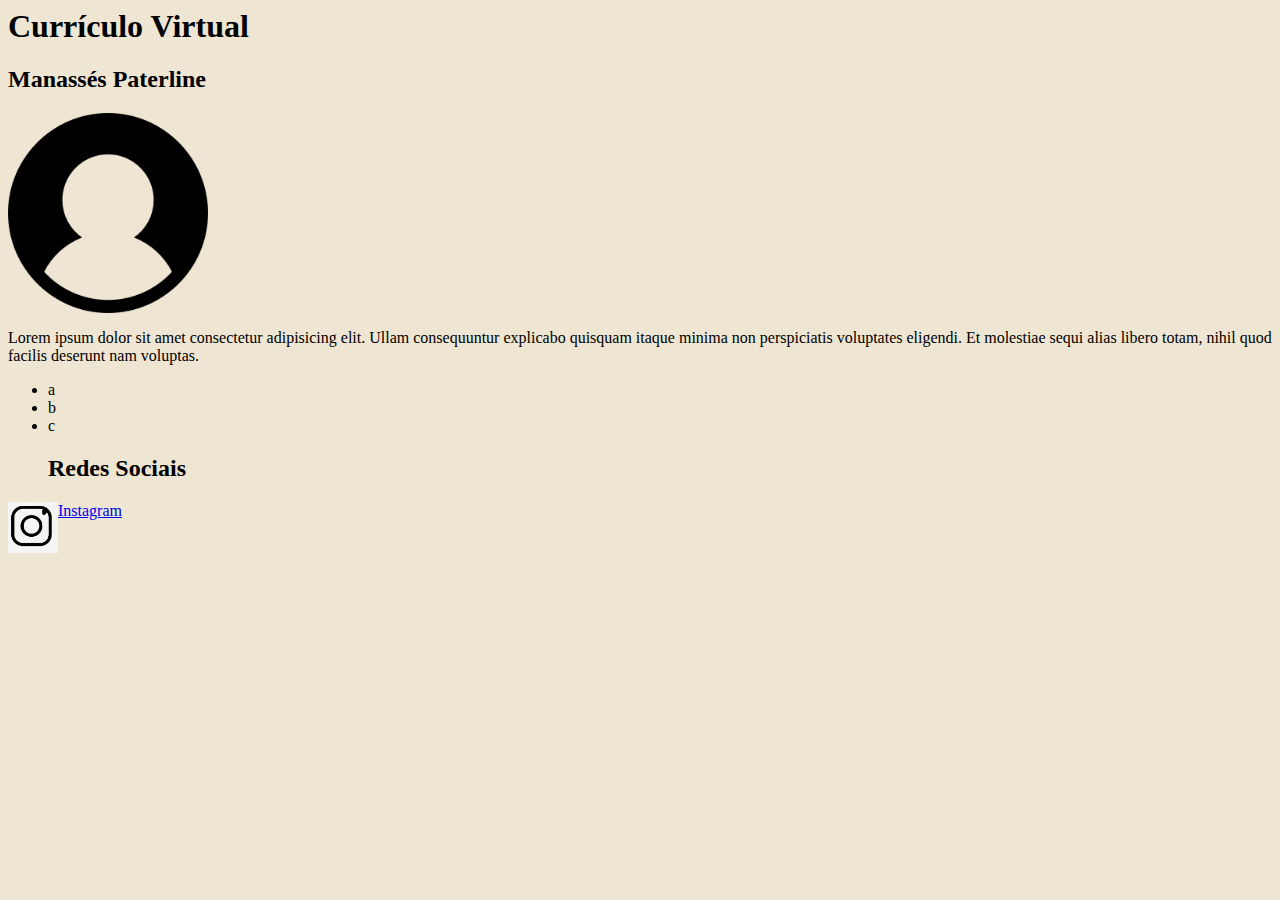
==== index.html @ a392b16d "Segunda versão" ====
<html>

<head>
    <title>Currículo Virtual</title>

    <style>
        body{
            background-color: rgb(238, 229, 210);
        }
    </style>
</head>

<body>

    <h1>Currículo Virtual</h1>
    <h2>Manassés Paterline</h2>
    <img src="./imagens/images.avif" alt="Foto de perfil" width="200">
    <p>Lorem ipsum dolor sit amet consectetur adipisicing elit. Ullam consequuntur explicabo quisquam itaque minima non
        perspiciatis voluptates eligendi. Et molestiae sequi alias libero totam, nihil quod facilis deserunt nam
        voluptas.</p>

    <ul>
        <li>a</li>
        <li>b</li>
        <li>c</li>
    </ul>


    <h2 style="margin-left: 40;">Redes Sociais</h2>

    <img src="./imagens/insta_logo.jpg" alt="Instagram" width="50" style="float: left;">

    <ul>
        <li>
            <a href="https://www.instagram.com" target="_blank">Instagram</a>
        </li>
    </ul>

</body>

</html>
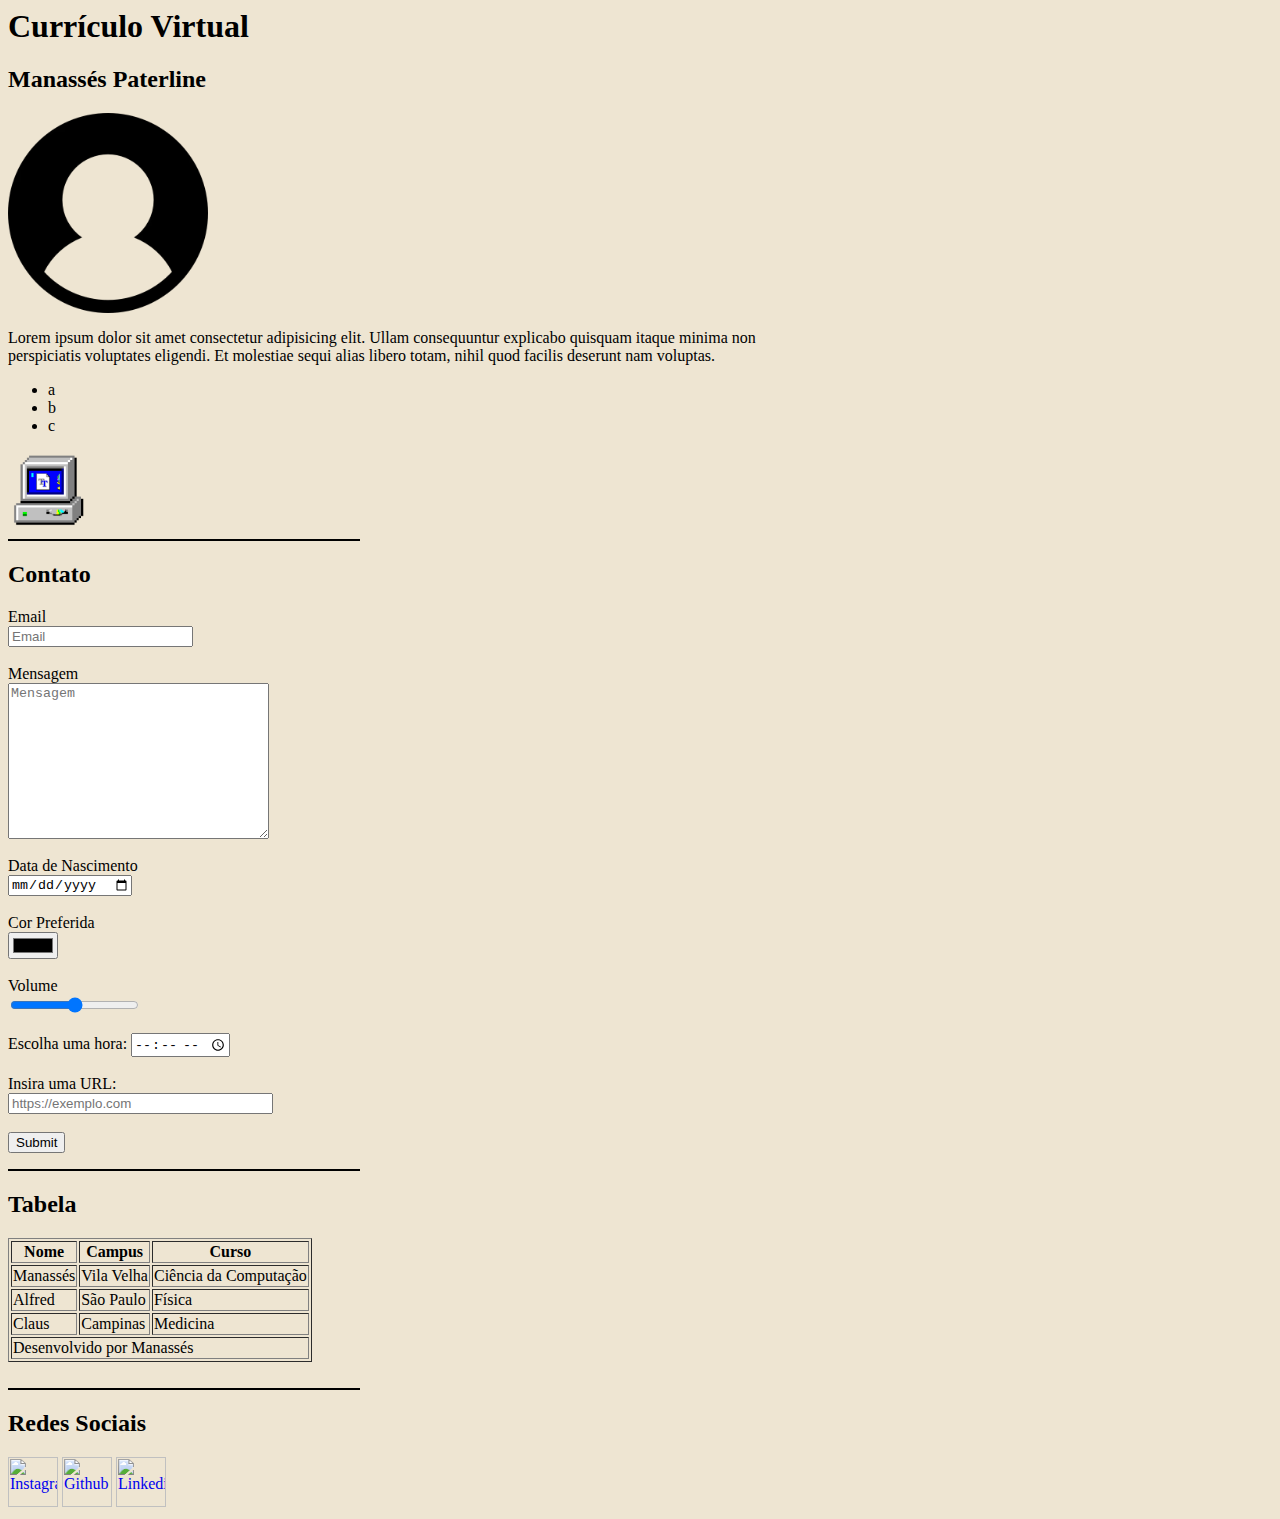
==== commit 5033c2e0: "Quinta versão" ====
--- a/index.html
+++ b/index.html
@@ -15,7 +15,7 @@
     <h1>Currículo Virtual</h1>
     <h2>Manassés Paterline</h2>
     <img src="./imagens/images.avif" alt="Foto de perfil" width="200">
-    <p>Lorem ipsum dolor sit amet consectetur adipisicing elit. Ullam consequuntur explicabo quisquam itaque minima non
+    <p>Lorem ipsum dolor sit amet consectetur adipisicing elit. Ullam consequuntur explicabo quisquam itaque minima non <br>
         perspiciatis voluptates eligendi. Et molestiae sequi alias libero totam, nihil quod facilis deserunt nam
         voluptas.</p>
 
@@ -25,16 +25,85 @@
         <li>c</li>
     </ul>
 
+    <img src="./imagens/computer.gif" alt="Computer Gif" style="width: 80px;">
 
-    <h2 style="margin-left: 40;">Redes Sociais</h2>
+    <hr color="black" align="left" width="350">
+    <h2>Contato</h2>
 
-    <img src="./imagens/insta_logo.jpg" alt="Instagram" width="50" style="float: left;">
+    <form action="#" method="get">
+        <label for="email">Email</label><br>
+        <input type="text" name="email" id="email" placeholder="Email"><br>
+        <br>
+        <label for="mensagem">Mensagem</label><br>
+        <textarea name="mensagem" cols="30" rows="10" placeholder="Mensagem"></textarea><br>
+        <br>
+        <label for="dob">Data de Nascimento</label><br>
+        <input type="date" name="dob"><br>
+        <br>
+        <label for="cor">Cor Preferida</label><br>
+        <input type="color"><br>
+        <br>
+        <label for="volume">Volume</label><br>
+        <input type="range" id="volume" name="volume" min="0" max="100"><br>
+        <br>
+        <label for="time">Escolha uma hora:</label>
+        <input type="time" id="time" name="time"><br>
+        <br>
+        <label for="url">Insira uma URL:</label><br>
+        <input type="url" name="url" id="url" placeholder="https://exemplo.com" pattern="https://.*" size="30" required/><br>
+        <br>
+        <input type="submit"><br>
+    </form>
 
-    <ul>
-        <li>
-            <a href="https://www.instagram.com" target="_blank">Instagram</a>
-        </li>
-    </ul>
+    <hr color="black" align="left" width="350">
+
+    <!-- Table -->
+    <h2>Tabela</h2>
+    
+    <table border="1">
+        <thead>
+            <tr>
+                <th>Nome</th>
+                <th>Campus</th>
+                <th>Curso</th>
+            </tr>
+        </thead>
+        <tbody>
+            <tr>
+                <td>Manassés</td>
+                <td>Vila Velha</td>
+                <td>Ciência da Computação</td>
+            </tr>
+            <tr>
+                <td>Alfred</td>
+                <td>São Paulo</td>
+                <td>Física</td>
+            </tr>
+            <tr>
+                <td>Claus</td>
+                <td>Campinas</td>
+                <td>Medicina</td>
+            </tr>
+        </tbody>
+        <tfoot>
+            <tr>
+                <td colspan="4">Desenvolvido por Manassés</td>
+            </tr>
+        </tfoot>
+    </table>
+    <br>
+
+    <hr color="black" align="left" width="350">
+
+    <h2>Redes Sociais</h2>
+
+    <a href="https://www.instagram.com" target="_blank"><img src="./imagens/instagram.png" alt="Instagram" width="50"></a>
+    <a href="https://www.github.com" target="_blank"><img src="./imagens/github.png" alt="Github" width="50"></a>
+    <a href="https://www.linkedin.com" target="_blank"><img src="./imagens/linkedin.png" alt="Linkedin" width="50"></a>
+
+
+    <!--<img src="./imagens/github.png" alt="Github" width="50" style="float:left">
+    <a href="https://www.github.com">Github</a>-->
 
 </body>
 
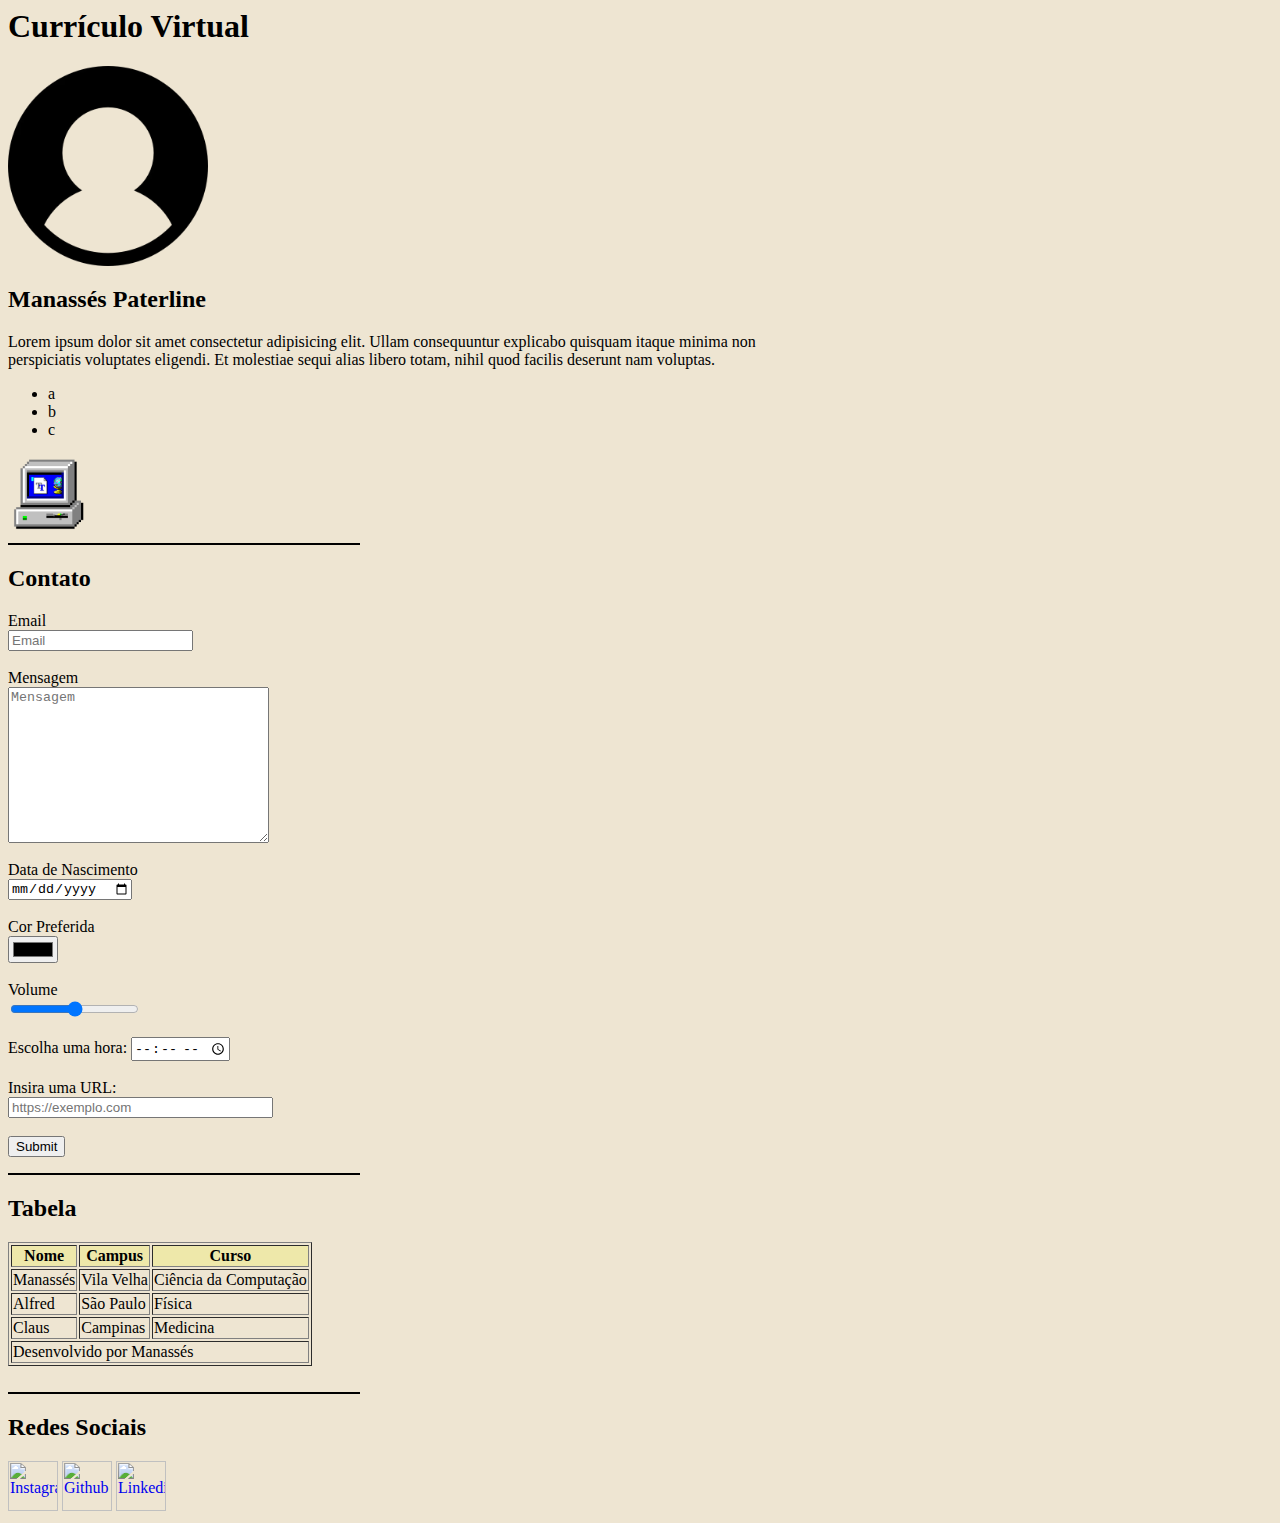
==== commit cdf8d378: "Sexta versão" ====
--- a/index.html
+++ b/index.html
@@ -7,17 +7,31 @@
         body{
             background-color: rgb(238, 229, 210);
         }
+
+        header#about {
+            background-color: blue;
+        }
+
     </style>
+
+
 </head>
 
 <body>
+    
+    <header>
+        <div id="pfimage">
+            <h1>Currículo Virtual</h1>
+            <img src="./imagens/images.avif" alt="Foto de perfil" width="200">
+        </div>
 
-    <h1>Currículo Virtual</h1>
-    <h2>Manassés Paterline</h2>
-    <img src="./imagens/images.avif" alt="Foto de perfil" width="200">
-    <p>Lorem ipsum dolor sit amet consectetur adipisicing elit. Ullam consequuntur explicabo quisquam itaque minima non <br>
-        perspiciatis voluptates eligendi. Et molestiae sequi alias libero totam, nihil quod facilis deserunt nam
-        voluptas.</p>
+        <div id="about">
+            <h2>Manassés Paterline</h2>
+            <p>Lorem ipsum dolor sit amet consectetur adipisicing elit. Ullam consequuntur explicabo quisquam itaque minima non <br>
+                perspiciatis voluptates eligendi. Et molestiae sequi alias libero totam, nihil quod facilis deserunt nam
+                voluptas.</p>
+        </div>
+    </header>
 
     <ul>
         <li>a</li>
@@ -63,9 +77,9 @@
     <table border="1">
         <thead>
             <tr>
-                <th>Nome</th>
-                <th>Campus</th>
-                <th>Curso</th>
+                <th bgcolor="PaleGoldenrod">Nome</th>
+                <th bgcolor="PaleGoldenrod">Campus</th>
+                <th bgcolor="PaleGoldenrod">Curso</th>
             </tr>
         </thead>
         <tbody>
@@ -87,7 +101,7 @@
         </tbody>
         <tfoot>
             <tr>
-                <td colspan="4">Desenvolvido por Manassés</td>
+                <td colspan="3">Desenvolvido por Manassés</td>
             </tr>
         </tfoot>
     </table>
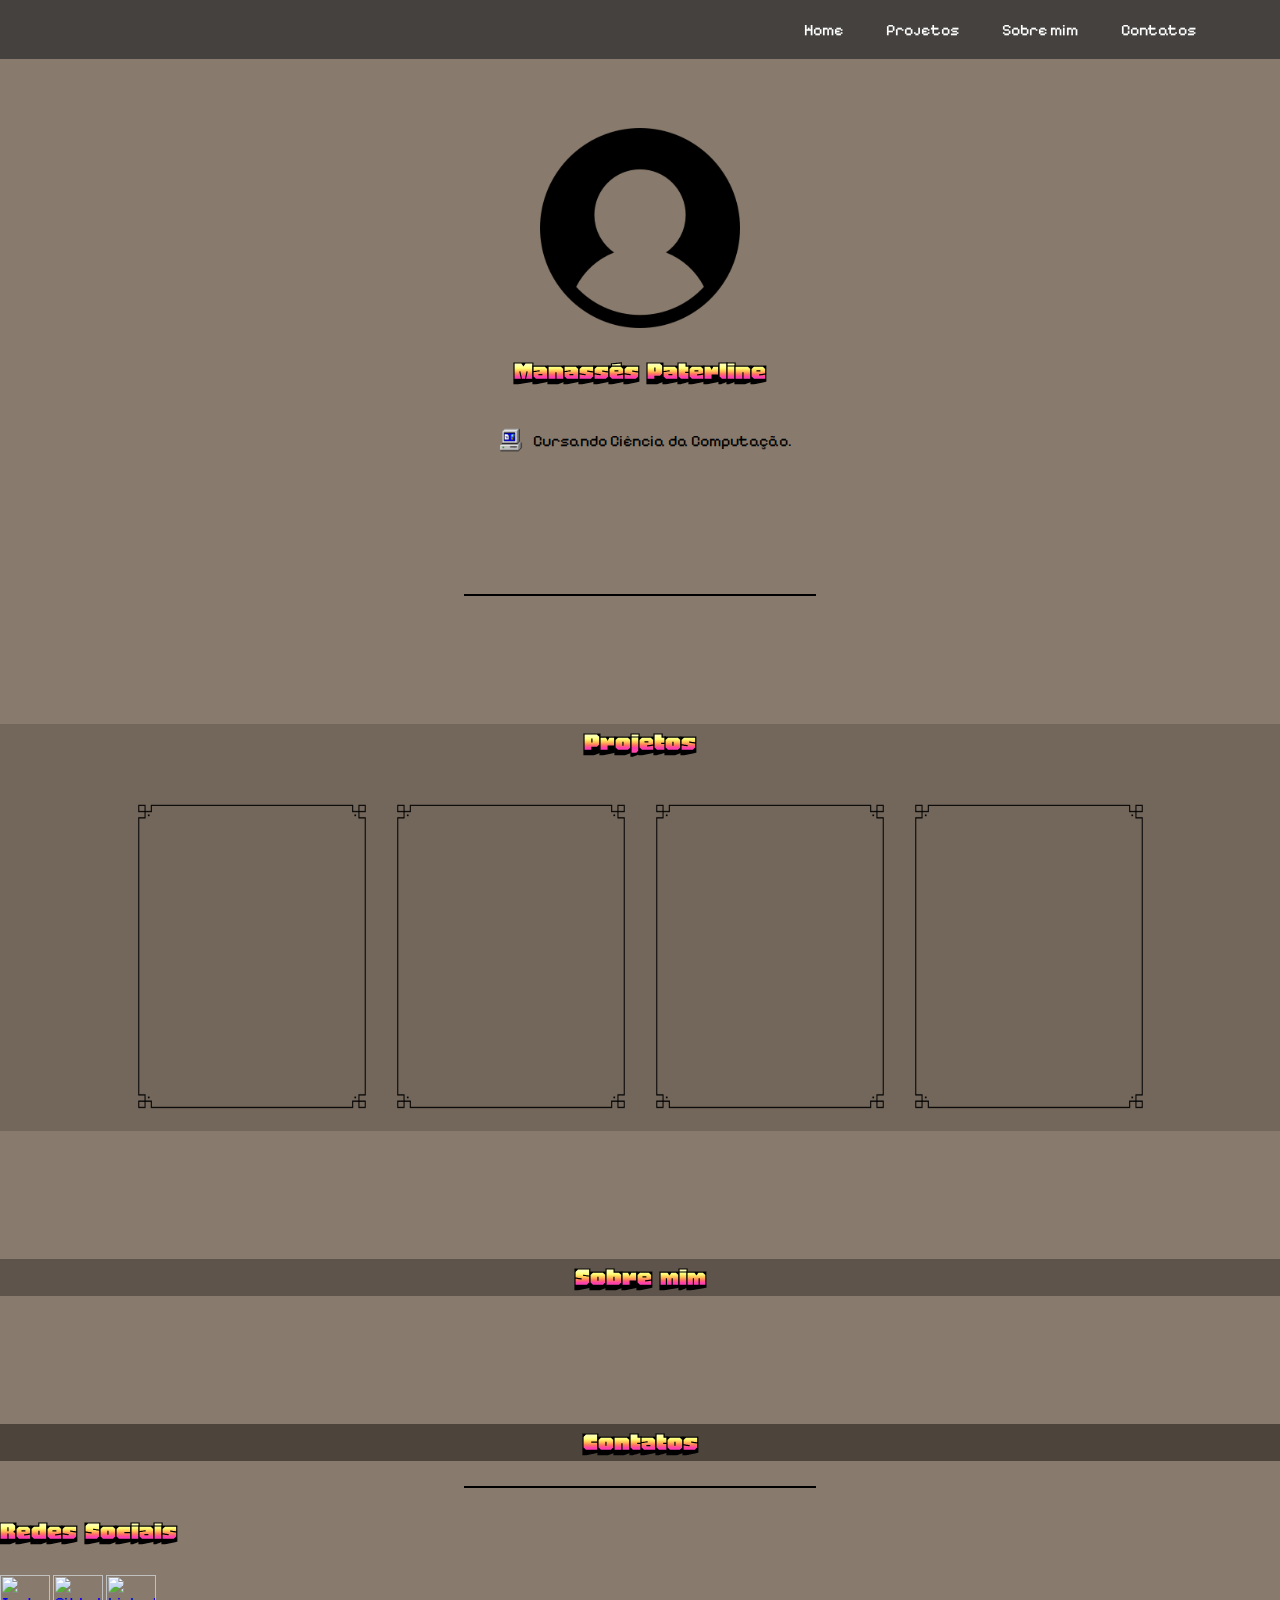
==== commit 638bac00: "Versão 9" ====
--- a/index.html
+++ b/index.html
@@ -1,113 +1,79 @@
+
+<!--honk font-->
+<link rel="preconnect" href="https://fonts.googleapis.com">
+<link rel="preconnect" href="https://fonts.gstatic.com" crossorigin>
+<link href="https://fonts.googleapis.com/css2?family=Honk&display=swap" rel="stylesheet">
+
+<!--pixel sans font-->
+<link rel="preconnect" href="https://fonts.googleapis.com">
+<link rel="preconnect" href="https://fonts.gstatic.com" crossorigin>
+<link href="https://fonts.googleapis.com/css2?family=Honk&family=Pixelify+Sans:wght@400..700&display=swap" rel="stylesheet">
+
+<!--Ícone da página-->
+<link rel="shortcut icon" href="https://cdn-icons-png.flaticon.com/128/1373/1373183.png"/>
+
 <html>
-
 <head>
     <title>Currículo Virtual</title>
-
-    <style>
-        body{
-            background-color: rgb(238, 229, 210);
-        }
-
-        header#about {
-            background-color: blue;
-        }
-
-    </style>
-
-
+    <link rel="stylesheet" href="index.css">
 </head>
 
 <body>
     
     <header>
-        <div id="pfimage">
-            <h1>Currículo Virtual</h1>
-            <img src="./imagens/images.avif" alt="Foto de perfil" width="200">
-        </div>
-
-        <div id="about">
-            <h2>Manassés Paterline</h2>
-            <p>Lorem ipsum dolor sit amet consectetur adipisicing elit. Ullam consequuntur explicabo quisquam itaque minima non <br>
-                perspiciatis voluptates eligendi. Et molestiae sequi alias libero totam, nihil quod facilis deserunt nam
-                voluptas.</p>
-        </div>
+        <nav>
+            <ul>
+                <li><a href="#home">Home</a></li>
+                <li><a href="#projetos">Projetos</a></li>
+                <li><a href="#sobre">Sobre mim</a></li>
+                <li><a href="#contatos">Contatos</a></li>
+            </ul>
+        </nav>
     </header>
 
-    <ul>
-        <li>a</li>
-        <li>b</li>
-        <li>c</li>
-    </ul>
+    <section id="home">
+        <img src="./imagens/images.avif" alt="Foto de perfil" width="200">
 
-    <img src="./imagens/computer.gif" alt="Computer Gif" style="width: 80px;">
+        <h2>Manassés Paterline</h2>
 
-    <hr color="black" align="left" width="350">
-    <h2>Contato</h2>
+        <div class="info">
+            <img src="./imagens/computer.gif" alt="Computer Gif">
+            <p>Cursando Ciência da Computação.</p>
+        </div>
+        
+    </section>
 
-    <form action="#" method="get">
-        <label for="email">Email</label><br>
-        <input type="text" name="email" id="email" placeholder="Email"><br>
-        <br>
-        <label for="mensagem">Mensagem</label><br>
-        <textarea name="mensagem" cols="30" rows="10" placeholder="Mensagem"></textarea><br>
-        <br>
-        <label for="dob">Data de Nascimento</label><br>
-        <input type="date" name="dob"><br>
-        <br>
-        <label for="cor">Cor Preferida</label><br>
-        <input type="color"><br>
-        <br>
-        <label for="volume">Volume</label><br>
-        <input type="range" id="volume" name="volume" min="0" max="100"><br>
-        <br>
-        <label for="time">Escolha uma hora:</label>
-        <input type="time" id="time" name="time"><br>
-        <br>
-        <label for="url">Insira uma URL:</label><br>
-        <input type="url" name="url" id="url" placeholder="https://exemplo.com" pattern="https://.*" size="30" required/><br>
-        <br>
-        <input type="submit"><br>
-    </form>
+    <hr color="black" width="350" style="margin-top: 10%;">
 
-    <hr color="black" align="left" width="350">
 
-    <!-- Table -->
-    <h2>Tabela</h2>
-    
-    <table border="1">
-        <thead>
-            <tr>
-                <th bgcolor="PaleGoldenrod">Nome</th>
-                <th bgcolor="PaleGoldenrod">Campus</th>
-                <th bgcolor="PaleGoldenrod">Curso</th>
-            </tr>
-        </thead>
-        <tbody>
-            <tr>
-                <td>Manassés</td>
-                <td>Vila Velha</td>
-                <td>Ciência da Computação</td>
-            </tr>
-            <tr>
-                <td>Alfred</td>
-                <td>São Paulo</td>
-                <td>Física</td>
-            </tr>
-            <tr>
-                <td>Claus</td>
-                <td>Campinas</td>
-                <td>Medicina</td>
-            </tr>
-        </tbody>
-        <tfoot>
-            <tr>
-                <td colspan="3">Desenvolvido por Manassés</td>
-            </tr>
-        </tfoot>
-    </table>
-    <br>
+    <section id="projetos">
+        <h2>Projetos</h2>
 
-    <hr color="black" align="left" width="350">
+        <a href="https://www.google.com/" target="_blank"><img src="./imagens/project_portrait.png" alt="test"></a>
+        <a href="https://www.google.com/" target="_blank"><img src="./imagens/project_portrait.png" alt="test"></a>
+        <a href="https://www.google.com/" target="_blank"><img src="./imagens/project_portrait.png" alt="test"></a>
+        <a href="https://www.google.com/" target="_blank"><img src="./imagens/project_portrait.png" alt="test"></a>
+
+        
+    </section>
+
+
+    <section id="sobre">
+        <h2>Sobre mim</h2>
+    </section>
+
+
+    <section id="contatos">
+        <h2>Contatos</h2>
+    </section>
+
+
+
+        
+
+
+
+        <hr color="black" width="350">
 
     <h2>Redes Sociais</h2>
 
--- a/index.css
+++ b/index.css
@@ -0,0 +1,123 @@
+
+body {
+  background-color: rgb(136, 122, 108);
+
+  margin: 0;
+  font-family: "Pixelify Sans", sans-serif;
+font-optical-sizing: auto;
+  font-weight: 400;
+  font-style: normal;
+
+}
+
+
+/* font config */
+body h2 {
+  font-family: "Honk", system-ui;
+  font-optical-sizing: auto;
+  font-weight: 400;
+  font-style: normal;
+  font-variation-settings:
+    "MORF" 15,
+    "SHLN" 50;
+  font-size: 30px;
+}
+
+header p {
+  font-family: "Pixelify Sans", sans-serif;
+  font-optical-sizing: auto;
+  font-weight: 400;
+  font-style: normal;
+  font-size: 25px;
+}
+
+
+
+/* Header */
+header {
+  background-color: rgba(51, 51, 51, 0.8);
+  color: #fff;
+  padding: 10px 0;
+  position: fixed;
+  top: 0;
+  width: 100%;
+
+}
+
+nav ul {
+  list-style-type: none;
+  margin: 0;
+  padding: 0;
+  text-align: right;
+  margin-right: 5%;
+}
+
+nav ul li {
+  display: inline;
+}
+
+nav ul li a {
+  color: #fff;
+  text-decoration: none;
+  padding: 10px 20px;
+  display: inline-block;
+}
+
+nav ul li a:hover {
+  background-color: #1f1e1e;
+  border-radius: 10px;
+}
+
+
+
+/* Home */
+#home {
+  text-align: center;
+  margin-top: 10%;
+}
+
+.info{
+  display: flex;
+  justify-content: center;
+  align-items: center;
+}
+
+.info img {
+  width: 2%;
+  padding: 10px;
+}
+
+
+
+/* Projects */
+#projetos {
+  text-align: center;
+  margin-top: 10%;
+  background-color: rgb(115, 103, 91);
+}
+
+
+#projetos img {
+  width: 20%;
+  display: inline-block;
+}
+
+
+
+
+
+/* About */
+#sobre {
+  text-align: center;
+  margin-top: 10%;
+  background-color: rgb(94, 84, 75);
+}
+
+
+
+/* Contacts */
+#contatos {
+  text-align: center;
+  margin-top: 10%;
+  background-color: rgb(77, 68, 60);
+}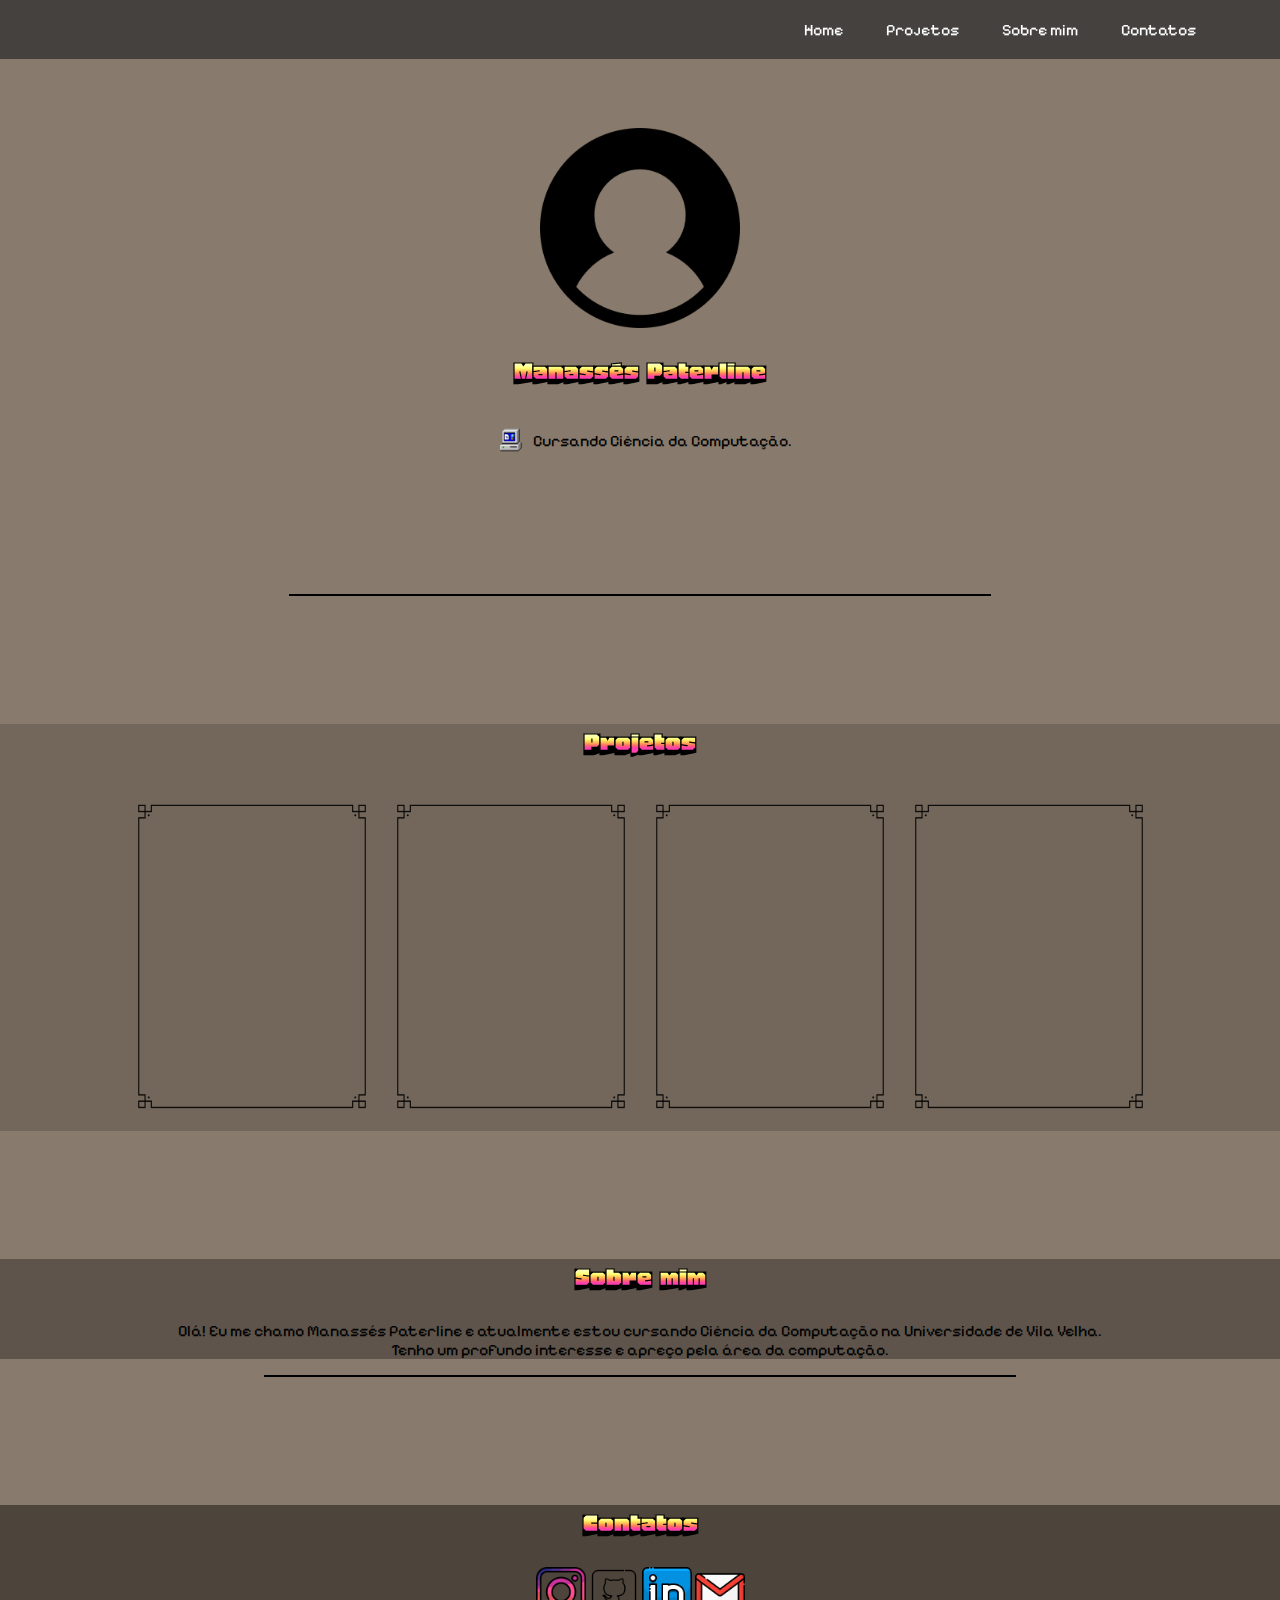
==== commit a5b5ee08: "Versão 10" ====
--- a/index.html
+++ b/index.html
@@ -15,7 +15,7 @@
 <html>
 <head>
     <title>Currículo Virtual</title>
-    <link rel="stylesheet" href="index.css">
+    <link rel="stylesheet" href="styles.css">
 </head>
 
 <body>
@@ -43,7 +43,7 @@
         
     </section>
 
-    <hr color="black" width="350" style="margin-top: 10%;">
+    <hr color="black" width="700" style="margin-top: 10%;">
 
 
     <section id="projetos">
@@ -60,30 +60,26 @@
 
     <section id="sobre">
         <h2>Sobre mim</h2>
+
+        <p>
+            Olá! Eu me chamo Manassés Paterline e atualmente estou cursando Ciência da Computação na Universidade de Vila Velha.<br>
+            Tenho um profundo interesse e apreço pela área da computação.
+
+
+        </p>
     </section>
 
+    <hr color="black" width="750">
 
     <section id="contatos">
         <h2>Contatos</h2>
+
+        <a href="https://www.instagram.com" target="_blank"><img src="./imagens/instagram.png" alt="Instagram" width="50"></a>
+        <a href="https://github.com/ManassesPaterline" target="_blank"><img src="./imagens/github.png" alt="Github" width="50"></a>
+        <a href="https://www.linkedin.com" target="_blank"><img src="./imagens/linkedin.png" alt="Linkedin" width="50"></a>
+        <a href="mailto:manassespaterline@gmail.com" target="_blank"><img src="./imagens/gmail.png" alt="Email" width="50"></a>
     </section>
 
-
-
-        
-
-
-
-        <hr color="black" width="350">
-
-    <h2>Redes Sociais</h2>
-
-    <a href="https://www.instagram.com" target="_blank"><img src="./imagens/instagram.png" alt="Instagram" width="50"></a>
-    <a href="https://www.github.com" target="_blank"><img src="./imagens/github.png" alt="Github" width="50"></a>
-    <a href="https://www.linkedin.com" target="_blank"><img src="./imagens/linkedin.png" alt="Linkedin" width="50"></a>
-
-
-    <!--<img src="./imagens/github.png" alt="Github" width="50" style="float:left">
-    <a href="https://www.github.com">Github</a>-->
 
 </body>
 
--- a/styles.css
+++ b/styles.css
@@ -0,0 +1,123 @@
+
+body {
+  background-color: rgb(136, 122, 108);
+
+  margin: 0;
+  font-family: "Pixelify Sans", sans-serif;
+font-optical-sizing: auto;
+  font-weight: 400;
+  font-style: normal;
+
+}
+
+
+/* font config */
+body h2 {
+  font-family: "Honk", system-ui;
+  font-optical-sizing: auto;
+  font-weight: 400;
+  font-style: normal;
+  font-variation-settings:
+    "MORF" 15,
+    "SHLN" 50;
+  font-size: 30px;
+}
+
+header p {
+  font-family: "Pixelify Sans", sans-serif;
+  font-optical-sizing: auto;
+  font-weight: 400;
+  font-style: normal;
+  font-size: 25px;
+}
+
+
+
+/* Header */
+header {
+  background-color: rgba(51, 51, 51, 0.8);
+  color: #fff;
+  padding: 10px 0;
+  position: fixed;
+  top: 0;
+  width: 100%;
+
+}
+
+nav ul {
+  list-style-type: none;
+  margin: 0;
+  padding: 0;
+  text-align: right;
+  margin-right: 5%;
+}
+
+nav ul li {
+  display: inline;
+}
+
+nav ul li a {
+  color: #fff;
+  text-decoration: none;
+  padding: 10px 20px;
+  display: inline-block;
+}
+
+nav ul li a:hover {
+  background-color: #1f1e1e;
+  border-radius: 10px;
+}
+
+
+
+/* Home */
+#home {
+  text-align: center;
+  margin-top: 10%;
+}
+
+.info{
+  display: flex;
+  justify-content: center;
+  align-items: center;
+}
+
+.info img {
+  width: 2%;
+  padding: 10px;
+}
+
+
+
+/* Projects */
+#projetos {
+  text-align: center;
+  margin-top: 10%;
+  background-color: rgb(115, 103, 91);
+}
+
+
+#projetos img {
+  width: 20%;
+  display: inline-block;
+}
+
+
+
+
+
+/* About */
+#sobre {
+  text-align: center;
+  margin-top: 10%;
+  background-color: rgb(94, 84, 75);
+}
+
+
+
+/* Contacts */
+#contatos {
+  text-align: center;
+  margin-top: 10%;
+  background-color: rgb(77, 68, 60);
+}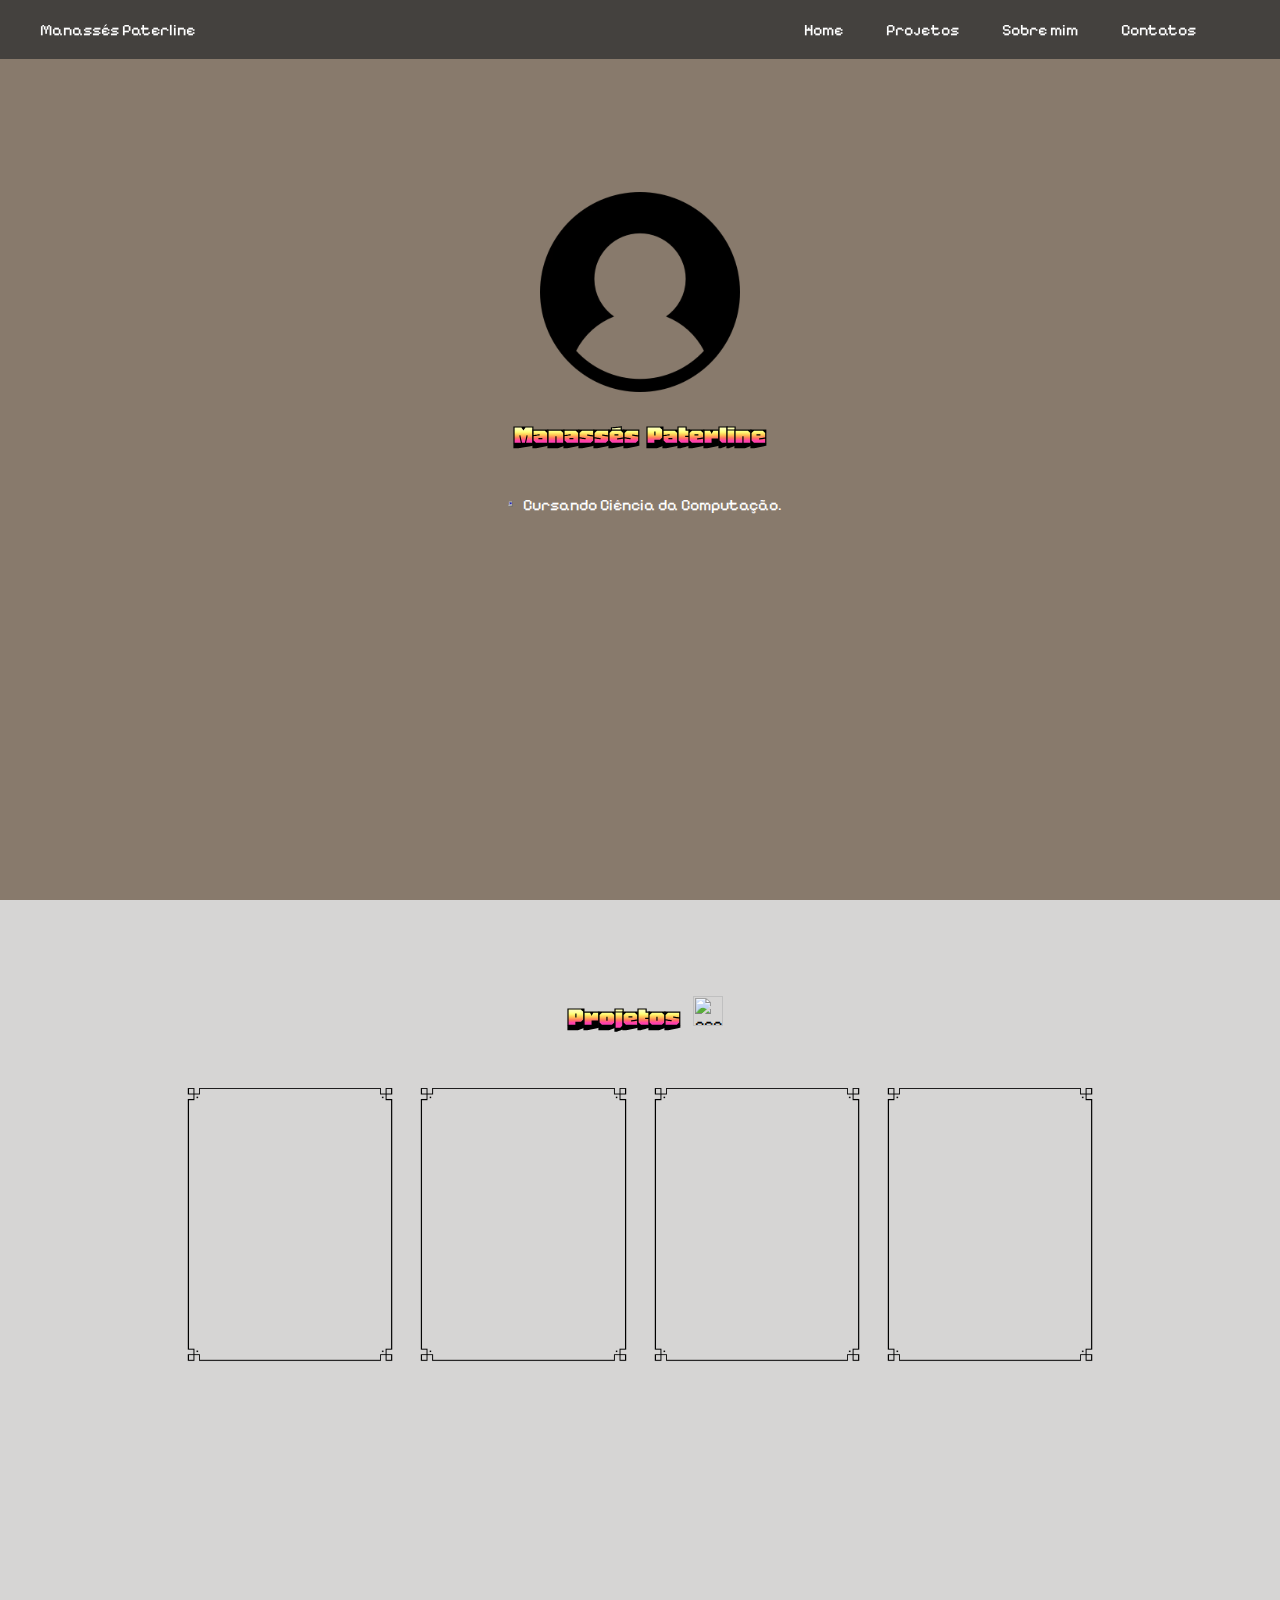
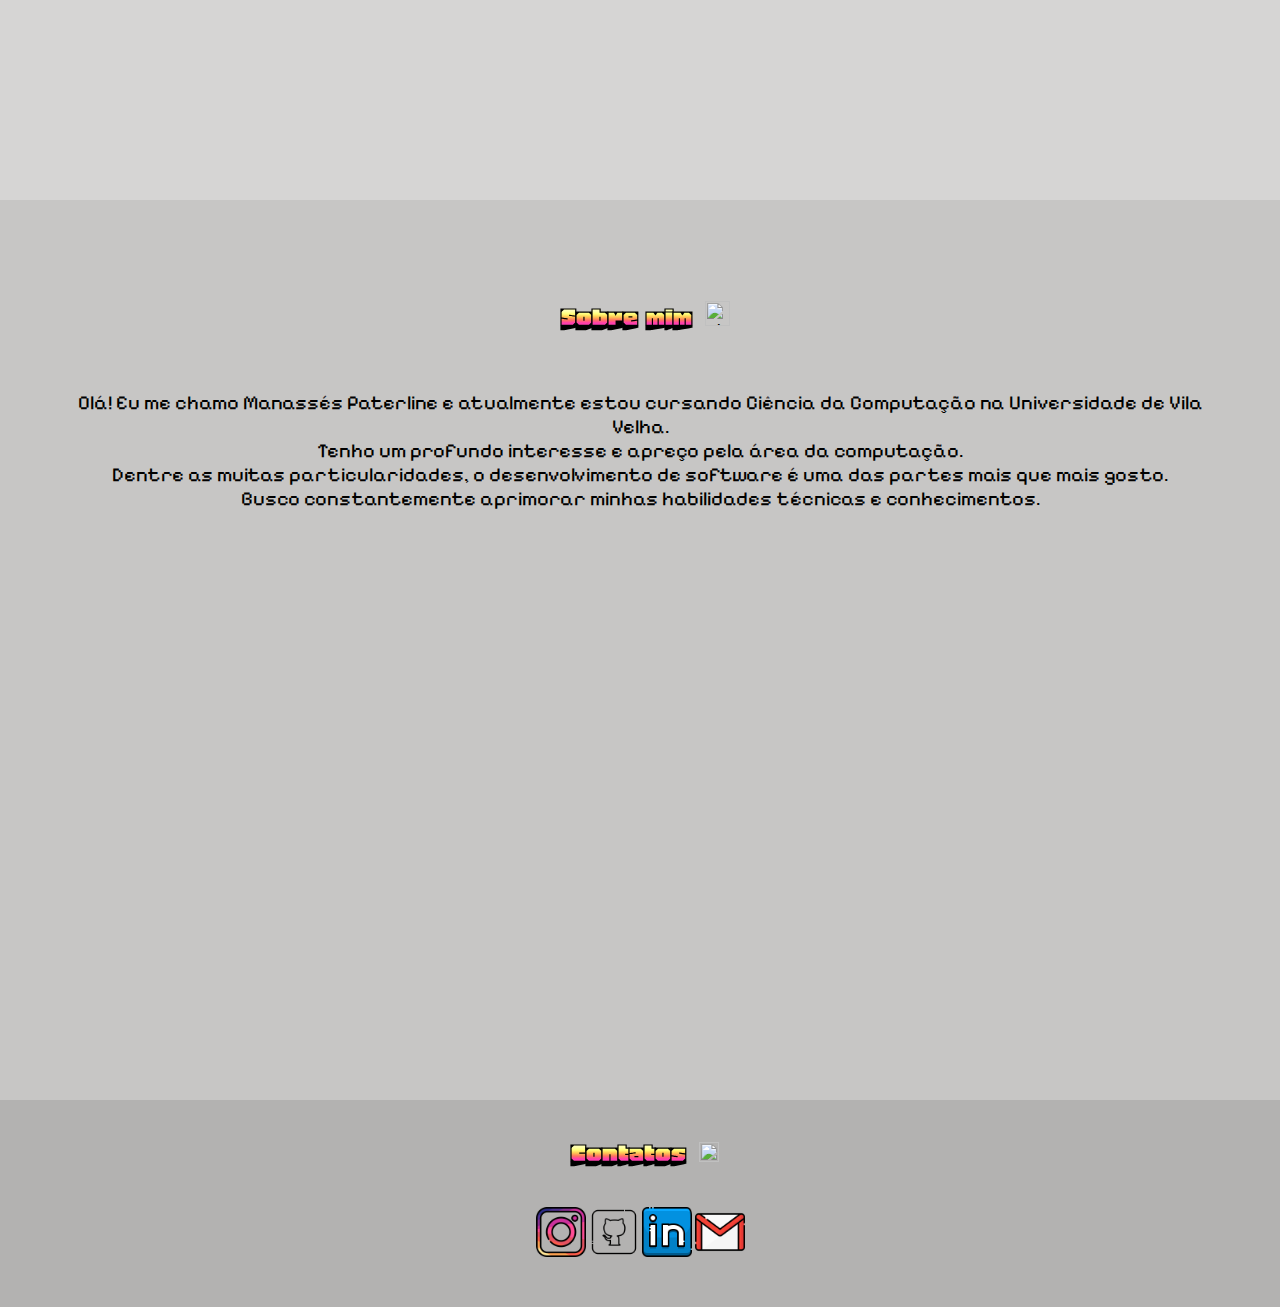
==== commit 018ad450: "Versão 11" ====
--- a/index.html
+++ b/index.html
@@ -23,6 +23,7 @@
     <header>
         <nav>
             <ul>
+                <li>Manassés Paterline</li>
                 <li><a href="#home">Home</a></li>
                 <li><a href="#projetos">Projetos</a></li>
                 <li><a href="#sobre">Sobre mim</a></li>
@@ -32,6 +33,7 @@
     </header>
 
     <section id="home">
+        
         <img src="./imagens/images.avif" alt="Foto de perfil" width="200">
 
         <h2>Manassés Paterline</h2>
@@ -43,41 +45,49 @@
         
     </section>
 
-    <hr color="black" width="700" style="margin-top: 10%;">
+    <!--<hr color="black" width="700" style="margin-top: 10%;">-->
 
 
     <section id="projetos">
         <h2>Projetos</h2>
+        <img src="./imagens/folder.svg" alt="projects-img" id="project-icon">
 
-        <a href="https://www.google.com/" target="_blank"><img src="./imagens/project_portrait.png" alt="test"></a>
-        <a href="https://www.google.com/" target="_blank"><img src="./imagens/project_portrait.png" alt="test"></a>
-        <a href="https://www.google.com/" target="_blank"><img src="./imagens/project_portrait.png" alt="test"></a>
-        <a href="https://www.google.com/" target="_blank"><img src="./imagens/project_portrait.png" alt="test"></a>
-
+        <div id="retratos">
+            <a href="https://www.google.com/" target="_blank"><img src="./imagens/project_portrait.png" alt="test"></a>
+            <a href="https://www.google.com/" target="_blank"><img src="./imagens/project_portrait.png" alt="test"></a>
+            <a href="https://www.google.com/" target="_blank"><img src="./imagens/project_portrait.png" alt="test"></a>
+            <a href="https://www.google.com/" target="_blank"><img src="./imagens/project_portrait.png" alt="test"></a>
+        </div>
         
     </section>
 
 
     <section id="sobre">
         <h2>Sobre mim</h2>
+        <img src="./imagens/info.svg" alt="aboutme" id="about-img">
 
-        <p>
+        <p id="about-txt">
             Olá! Eu me chamo Manassés Paterline e atualmente estou cursando Ciência da Computação na Universidade de Vila Velha.<br>
-            Tenho um profundo interesse e apreço pela área da computação.
-
-
+            Tenho um profundo interesse e apreço pela área da computação. <br>
+            Dentre as muitas particularidades, o desenvolvimento de software é uma das partes mais que mais gosto. <br>
+            Busco constantemente aprimorar minhas habilidades técnicas e conhecimentos.
         </p>
     </section>
 
-    <hr color="black" width="750">
+    <!--<hr color="black" width="750">-->
 
     <section id="contatos">
         <h2>Contatos</h2>
 
-        <a href="https://www.instagram.com" target="_blank"><img src="./imagens/instagram.png" alt="Instagram" width="50"></a>
-        <a href="https://github.com/ManassesPaterline" target="_blank"><img src="./imagens/github.png" alt="Github" width="50"></a>
-        <a href="https://www.linkedin.com" target="_blank"><img src="./imagens/linkedin.png" alt="Linkedin" width="50"></a>
-        <a href="mailto:manassespaterline@gmail.com" target="_blank"><img src="./imagens/gmail.png" alt="Email" width="50"></a>
+        <img src="./imagens/contact.svg" alt="contatos-img" id="contacts-icon">
+
+        <div id="socials-img">
+            <a href="https://www.instagram.com" target="_blank"><img src="./imagens/instagram.png" alt="Instagram" width="50"></a>
+            <a href="https://github.com/ManassesPaterline" target="_blank"><img src="./imagens/github.png" alt="Github" width="50"></a>
+            <a href="https://www.linkedin.com" target="_blank"><img src="./imagens/linkedin.png" alt="Linkedin" width="50"></a>
+            <a href="mailto:manassespaterline@gmail.com" target="_blank"><img src="./imagens/gmail.png" alt="Email" width="50"></a>
+        </div>
+        
     </section>
 
 
--- a/styles.css
+++ b/styles.css
@@ -1,14 +1,26 @@
+html {
+  scroll-behavior: smooth;
+}
+
+* {
+  box-sizing: border-box;
+}
+
+
 
 body {
   background-color: rgb(136, 122, 108);
 
   margin: 0;
   font-family: "Pixelify Sans", sans-serif;
-font-optical-sizing: auto;
+  font-optical-sizing: auto;
   font-weight: 400;
   font-style: normal;
 
 }
+
+
+/*---------------------------------------------------*/
 
 
 /* font config */
@@ -32,6 +44,8 @@
 }
 
 
+/*---------------------------------------------------*/
+
 
 /* Header */
 header {
@@ -68,56 +82,127 @@
   border-radius: 10px;
 }
 
+nav ul li:first-child {
+  float: left;
+  text-align: left;
+  padding: 10px 40px;
+
+}
+
+
+/*---------------------------------------------------*/
 
 
 /* Home */
 #home {
   text-align: center;
-  margin-top: 10%;
+  background-image: url("./imagens/bg.jpg");
+  background-size: cover;
+  background-position: center;
+  height: 100%;
+  padding-top: 15%;
+  padding-bottom: 15%;
+  
 }
 
 .info{
   display: flex;
   justify-content: center;
   align-items: center;
+  color: #fff;
+
 }
 
 .info img {
   width: 2%;
   padding: 10px;
-}
-
+
+}
+
+
+/*---------------------------------------------------*/
 
 
 /* Projects */
 #projetos {
   text-align: center;
-  margin-top: 10%;
-  background-color: rgb(115, 103, 91);
-}
-
-
-#projetos img {
+  background-color: rgb(214, 213, 212);
+  padding: 5%;
+  height: 100%;
+}
+
+#projetos h2 {
+  display: inline-block;
+  align-items: center;
+  justify-content: center;
+  padding: 10px;
+}
+
+#project-icon {
+  width: 30px;
+  height: 30px;
+  display: inline-block;
+  
+}
+
+#retratos  img{
   width: 20%;
   display: inline-block;
 }
 
 
+
+/*---------------------------------------------------*/
 
 
 
 /* About */
 #sobre {
   text-align: center;
-  margin-top: 10%;
-  background-color: rgb(94, 84, 75);
-}
-
+  background-color: rgb(199, 198, 197);
+  width: 100%;
+  height: 100%;
+  display: inline-block;
+  padding: 5%;
+  
+}
+
+#sobre h2 {
+  padding: 10px;
+  display: inline-block;
+  
+}
+
+#sobre img {
+  display: inline-block;
+  max-width: 100%;
+  width: 25px;
+}
+
+#sobre p {
+  clear: both;
+  font-size: 20px;
+}
+
+
+/*---------------------------------------------------*/
 
 
 /* Contacts */
 #contatos {
   text-align: center;
-  margin-top: 10%;
-  background-color: rgb(77, 68, 60);
+  background-color: rgb(179, 178, 177);
+  height: 23%;
+}
+
+#contatos h2 {
+  display: inline-block;
+  align-items: center;
+  justify-content: center;
+  padding: 10px;
+}
+
+#contacts-icon {
+  width: 20px;
+  display: inline-block;
 }